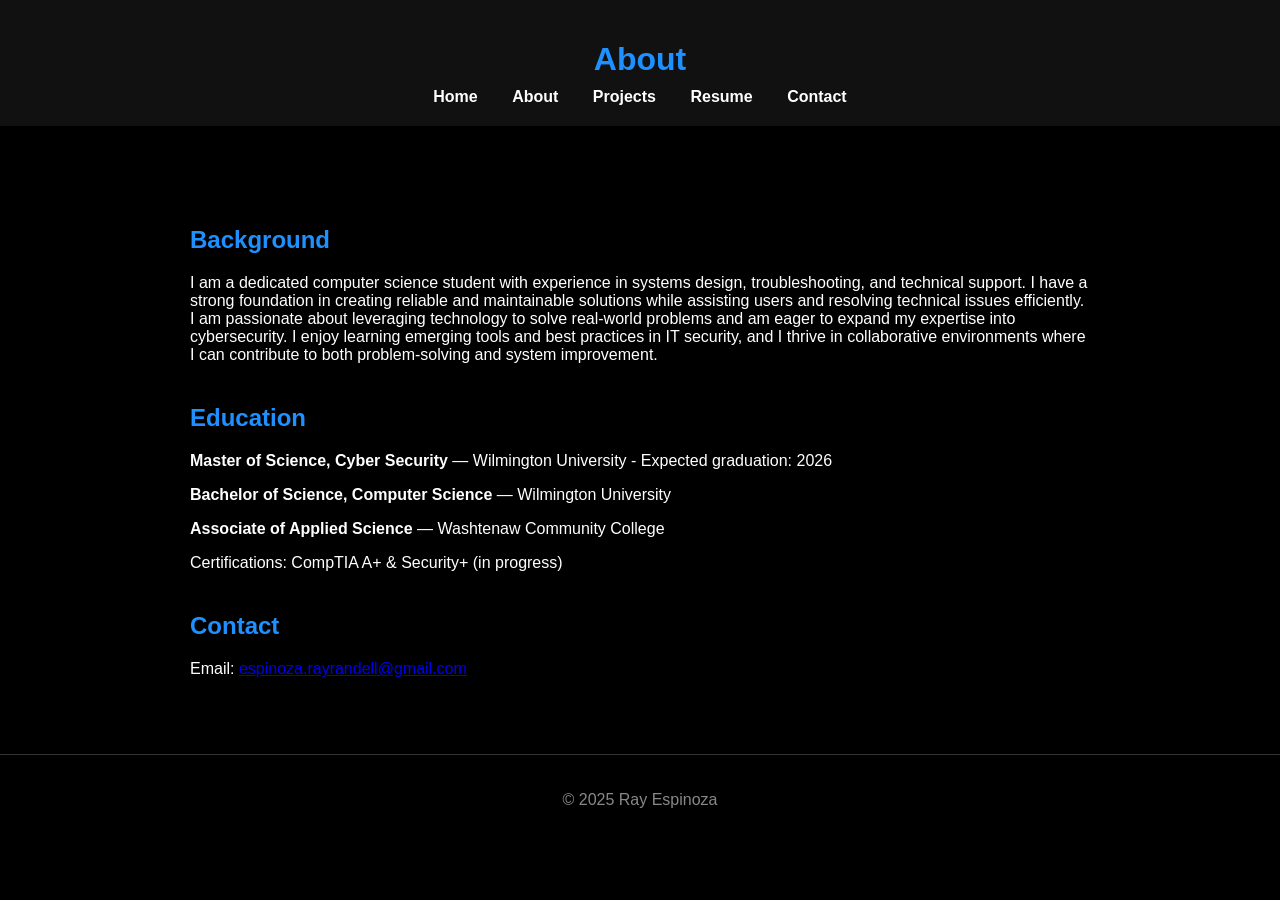
==== about.html @ 155090da "Update about.html" ====
<!DOCTYPE html>
<html lang="en">
<head>
  <meta charset="utf-8" />
  <meta name="viewport" content="width=device-width, initial-scale=1" />
  <title>About | Ray Espinoza</title>
  <link rel="stylesheet" href="style.css" />
</head>
<body>
  <!-- Header / Navigation -->
  <header>
    <h1>About</h1>
    <nav aria-label="Main Navigation">
      <a href="index.html">Home</a>
      <a href="about.html">About</a>
      <a href="projects.html">Projects</a>
      <a href="resume.html">Resume</a>
      <a href="contact.html">Contact</a>
    </nav>
  </header>

  <main>
    <!-- Short Bio -->
    <section>
      <h2>Background</h2>
      <p>
I am a dedicated computer science student with experience in systems design, troubleshooting, and technical support. I have a strong foundation in creating reliable and maintainable solutions while assisting users and resolving technical issues efficiently. I am passionate about leveraging technology to solve real-world problems and am eager to expand my expertise into cybersecurity. I enjoy learning emerging tools and best practices in IT security, and I thrive in collaborative environments where I can contribute to both problem-solving and system improvement.     </p>
    </section>

    <!-- Education & Certifications -->
    <section>
      <h2>Education</h2>
      <p><strong>Master of Science, Cyber Security</strong> — Wilmington University - Expected graduation: 2026</p>
      <p><strong>Bachelor of Science, Computer Science</strong> — Wilmington University</p>
      <p><strong>Associate of Applied Science</strong> — Washtenaw Community College</p>
      <p>Certifications: CompTIA A+ & Security+ (in progress)</p>
    </section>

    <!-- Contact quick info -->
    <section>
      <h2>Contact</h2>
      <p>Email: <a href="mailto:espinoza.rayrandell@gmail.com">espinoza.rayrandell@gmail.com</a></p>
    </section>
  </main>

  <footer>
    <p>© 2025 Ray Espinoza</p>
  </footer>
</body>
</html>
---- style.css ----
/* --- Global Styles --- */
body {
  background-color: #000000;
  color: #ffffff;
  font-family: 'Arial', sans-serif;
  margin: 0;
  padding: 0;
}

header {
  background-color: #111111;
  text-align: center;
  padding: 20px;
}

header h1 {
  color: #1e90ff;
  margin-bottom: 10px;
}

nav a {
  color: #ffffff;
  text-decoration: none;
  margin: 0 15px;
  font-weight: bold;
}

nav a:hover {
  color: #1e90ff;
}

main {
  max-width: 900px;
  margin: 40px auto;
  padding: 20px;
}

/* --- Section Headings --- */
h2, h3 {
  color: #1e90ff;
  margin-top: 40px;
}

/* --- Footer --- */
footer {
  text-align: center;
  padding: 20px;
  border-top: 1px solid #333333;
  color: #888888;
}

/* --- Contact Form --- */
form {
  display: flex;
  flex-direction: column;
  width: 100%;
  max-width: 500px;
  margin: 0 auto;
}

form label {
  margin-bottom: 5px;
  color: #1e90ff;
}

form input, form textarea {
  margin-bottom: 15px;
  padding: 10px;
  border: 1px solid #444444;
  border-radius: 5px;
  background-color: #111111;
  color: #ffffff;
}

form button {
  background-color: #1e90ff;
  color: #ffffff;
  border: none;
  padding: 10px 20px;
  border-radius: 5px;
  cursor: pointer;
}

form button:hover {
  background-color: #63b3ff;
}

/* --- Projects Section --- */
.project-gallery {
  display: grid;
  grid-template-columns: repeat(auto-fit, minmax(650px, 1fr)); /* Wider but not full-page */; /* Wider but not full-page */ /* Single column so projects stack vertically */ /* Adjusted so images appear larger */
  gap: 20px;
  margin-top: 30px;
}

.project-card {
  background-color: #111111;
  border: 1px solid #333333;
  border-radius: 10px;
  padding: 15px;
  text-align: center;
}

.project-card img {
  width: 100%;
  max-width: 1000px; /* Wider max-width (Option B default) */
  border-radius: 10px;
  display: block;
  margin: 0 auto;
} 

.project-card h3 {
  color: #1e90ff;
  margin-top: 10px;
}
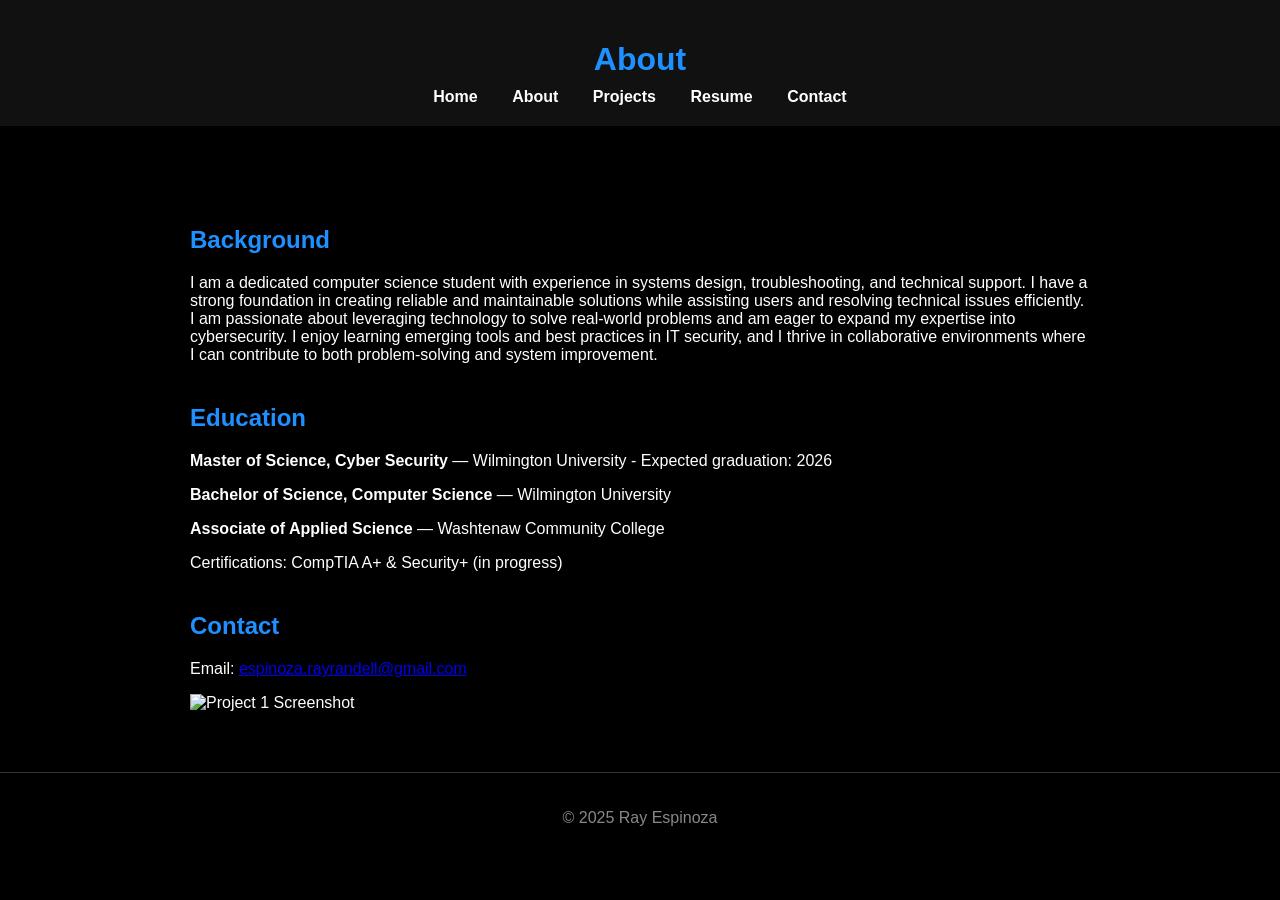
==== commit b066e59f: "Update about.html" ====
--- a/about.html
+++ b/about.html
@@ -40,6 +40,8 @@
     <section>
       <h2>Contact</h2>
       <p>Email: <a href="mailto:espinoza.rayrandell@gmail.com">espinoza.rayrandell@gmail.com</a></p>
+      <img src="aboutme.png" alt="Project 1 Screenshot" />
+
     </section>
   </main>
 
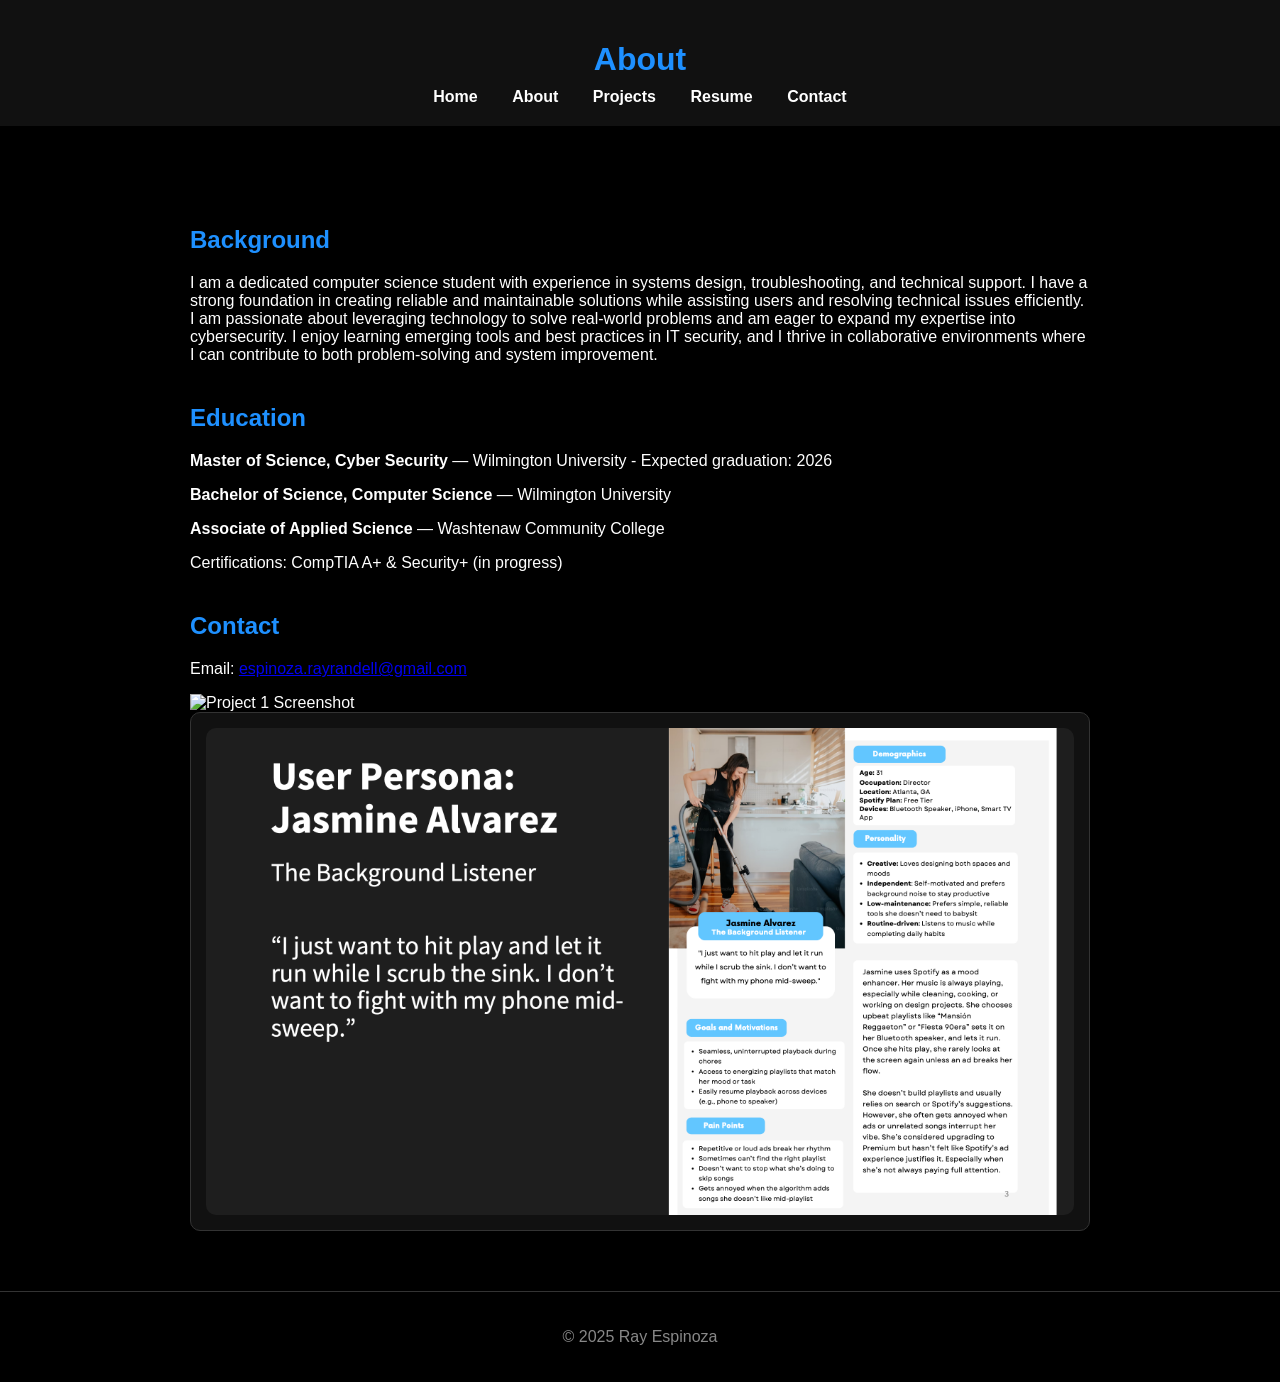
==== commit 5c2f2e16: "Update about.html" ====
--- a/about.html
+++ b/about.html
@@ -41,7 +41,10 @@
       <h2>Contact</h2>
       <p>Email: <a href="mailto:espinoza.rayrandell@gmail.com">espinoza.rayrandell@gmail.com</a></p>
       <img src="aboutme.png" alt="Project 1 Screenshot" />
-
+ <!-- Individual project card #2 -->
+        <div class="project-card">
+        <img src="project2.png" alt="Project 2 Screenshot" />
+        </div>
     </section>
   </main>
 
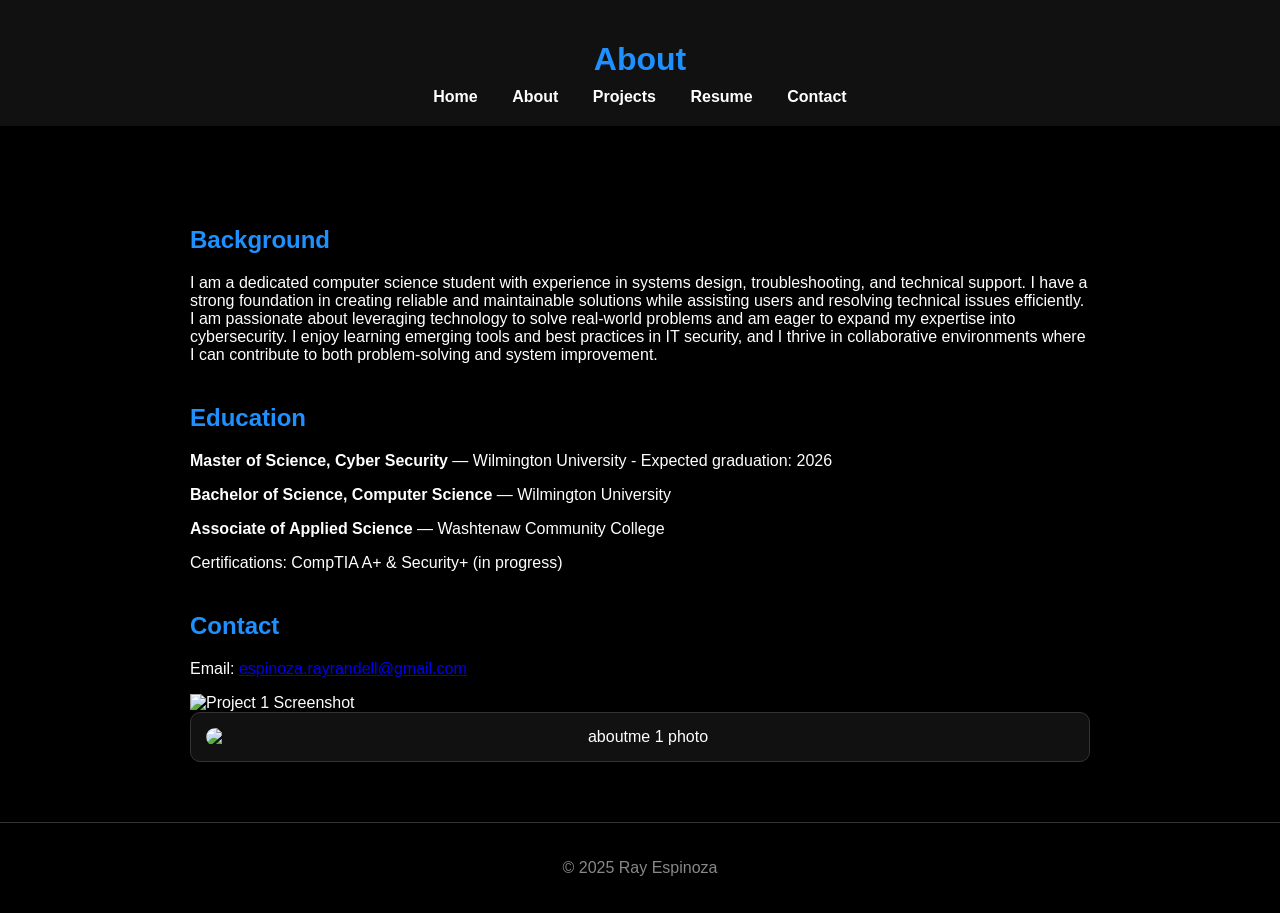
==== commit dfbc9f16: "Update about.html" ====
--- a/about.html
+++ b/about.html
@@ -43,7 +43,7 @@
       <img src="aboutme.png" alt="Project 1 Screenshot" />
  <!-- Individual project card #2 -->
         <div class="project-card">
-        <img src="project2.png" alt="Project 2 Screenshot" />
+         <img src="aboutme.png" alt="aboutme 1 photo" />
         </div>
     </section>
   </main>
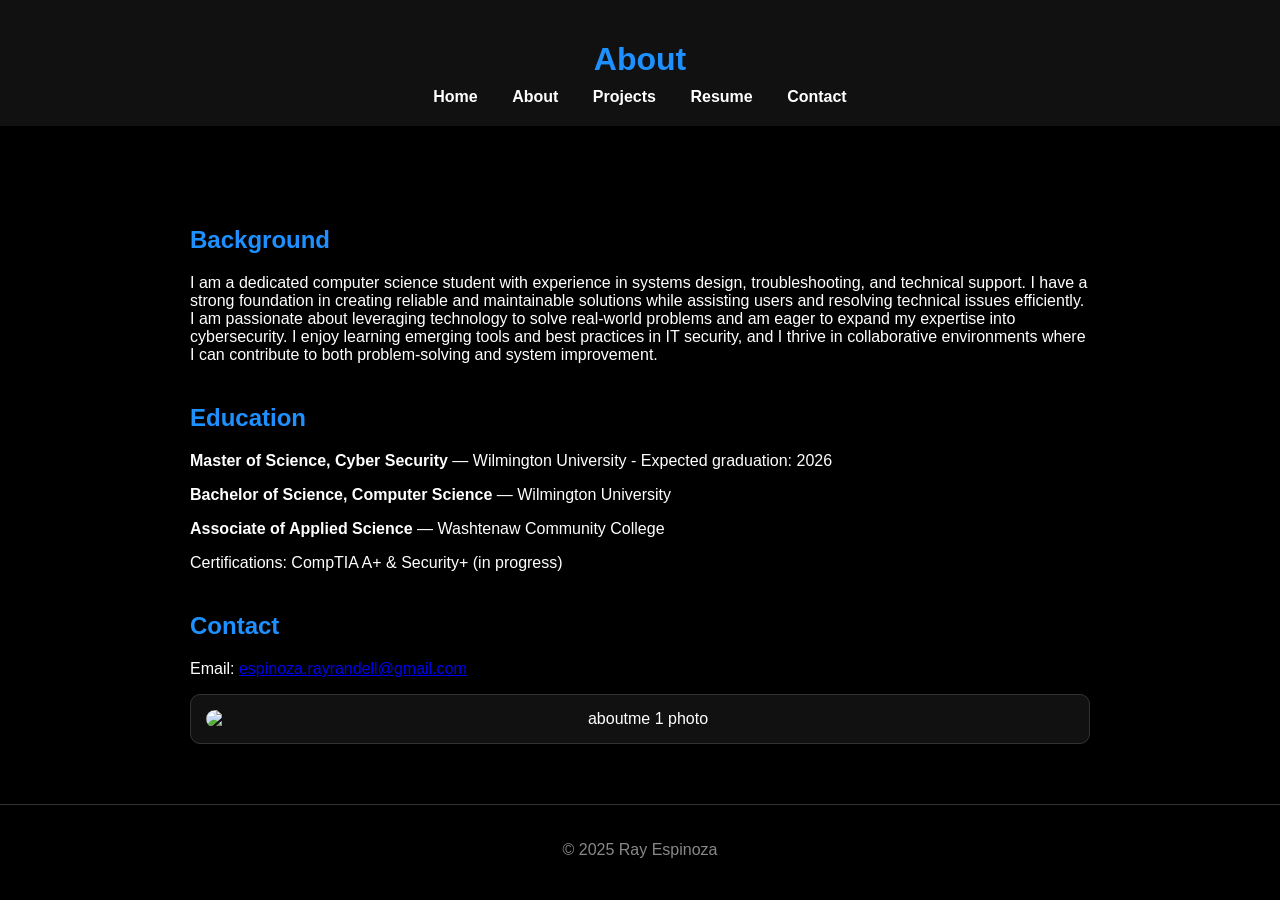
==== commit 31be8d3c: "Update about.html" ====
--- a/about.html
+++ b/about.html
@@ -40,7 +40,7 @@
     <section>
       <h2>Contact</h2>
       <p>Email: <a href="mailto:espinoza.rayrandell@gmail.com">espinoza.rayrandell@gmail.com</a></p>
-      <img src="aboutme.png" alt="Project 1 Screenshot" />
+      
  <!-- Individual project card #2 -->
         <div class="project-card">
          <img src="aboutme.png" alt="aboutme 1 photo" />
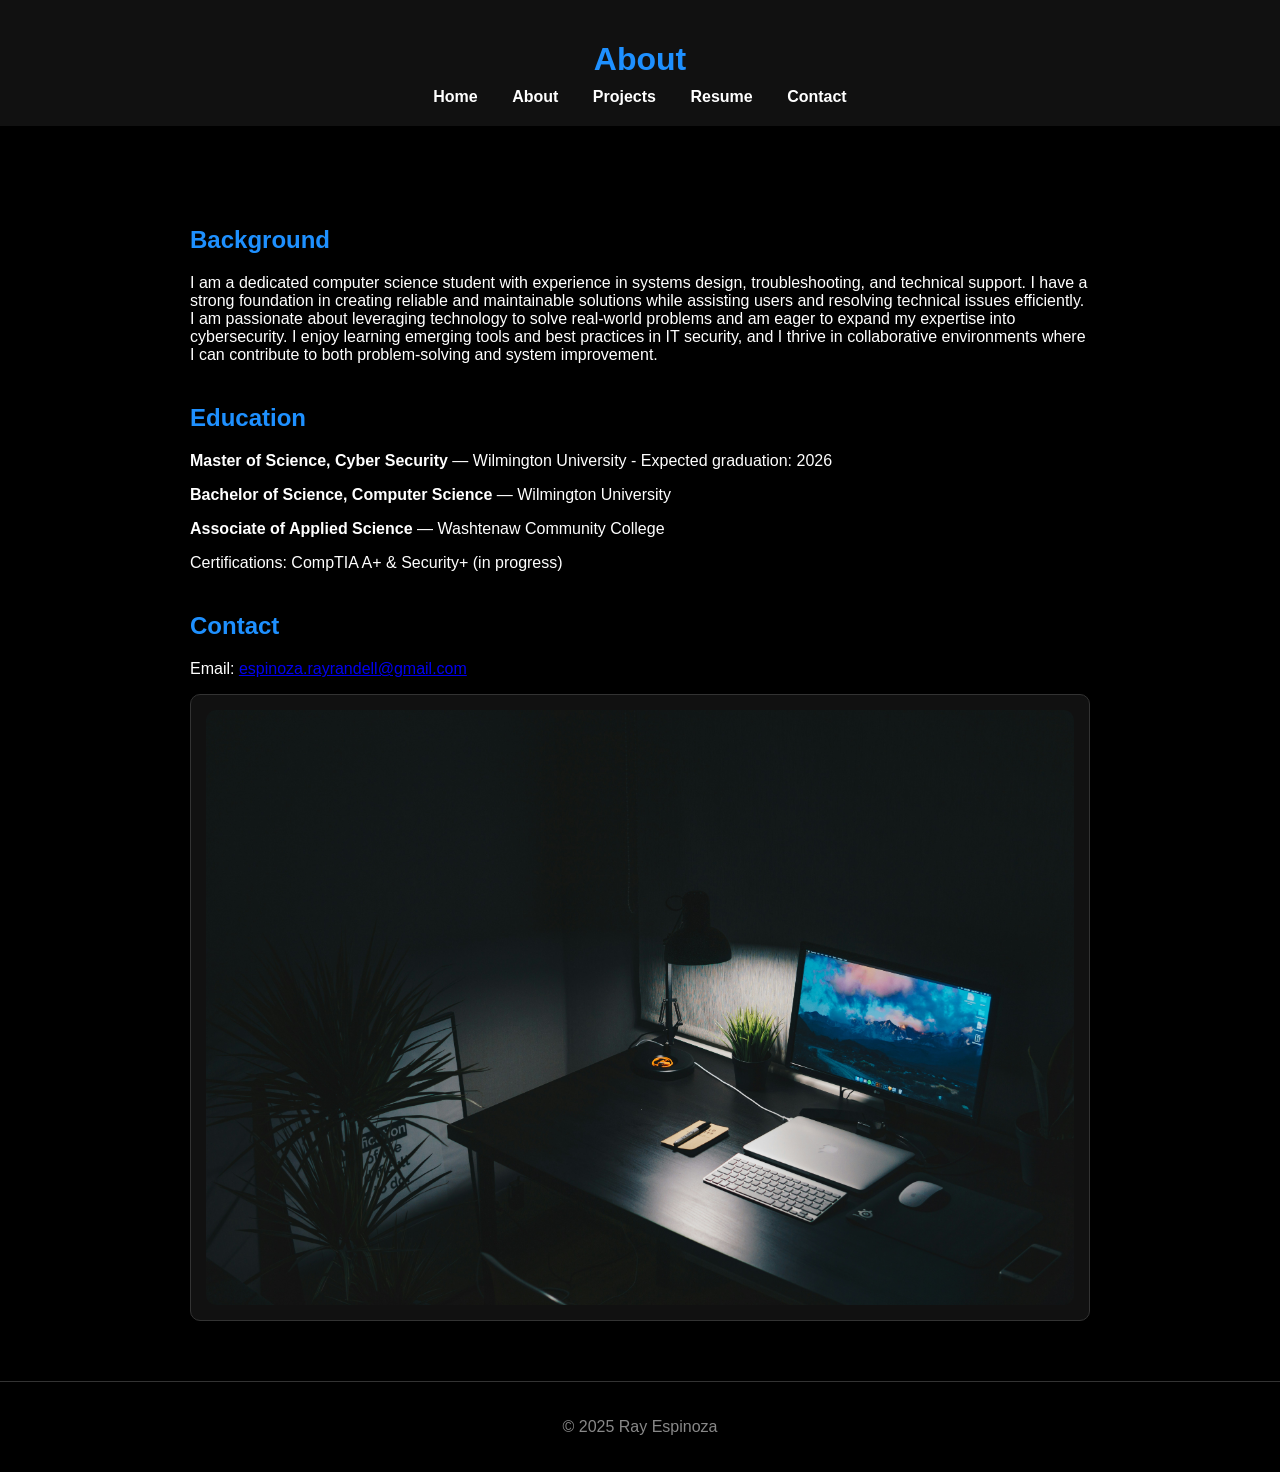
==== commit 397c8fb2: "Update about.html" ====
--- a/about.html
+++ b/about.html
@@ -43,7 +43,7 @@
       
  <!-- Individual project card #2 -->
         <div class="project-card">
-         <img src="aboutme.png" alt="aboutme 1 photo" />
+         <img src="aboutme1.png" alt="aboutme 1 photo" />
         </div>
     </section>
   </main>
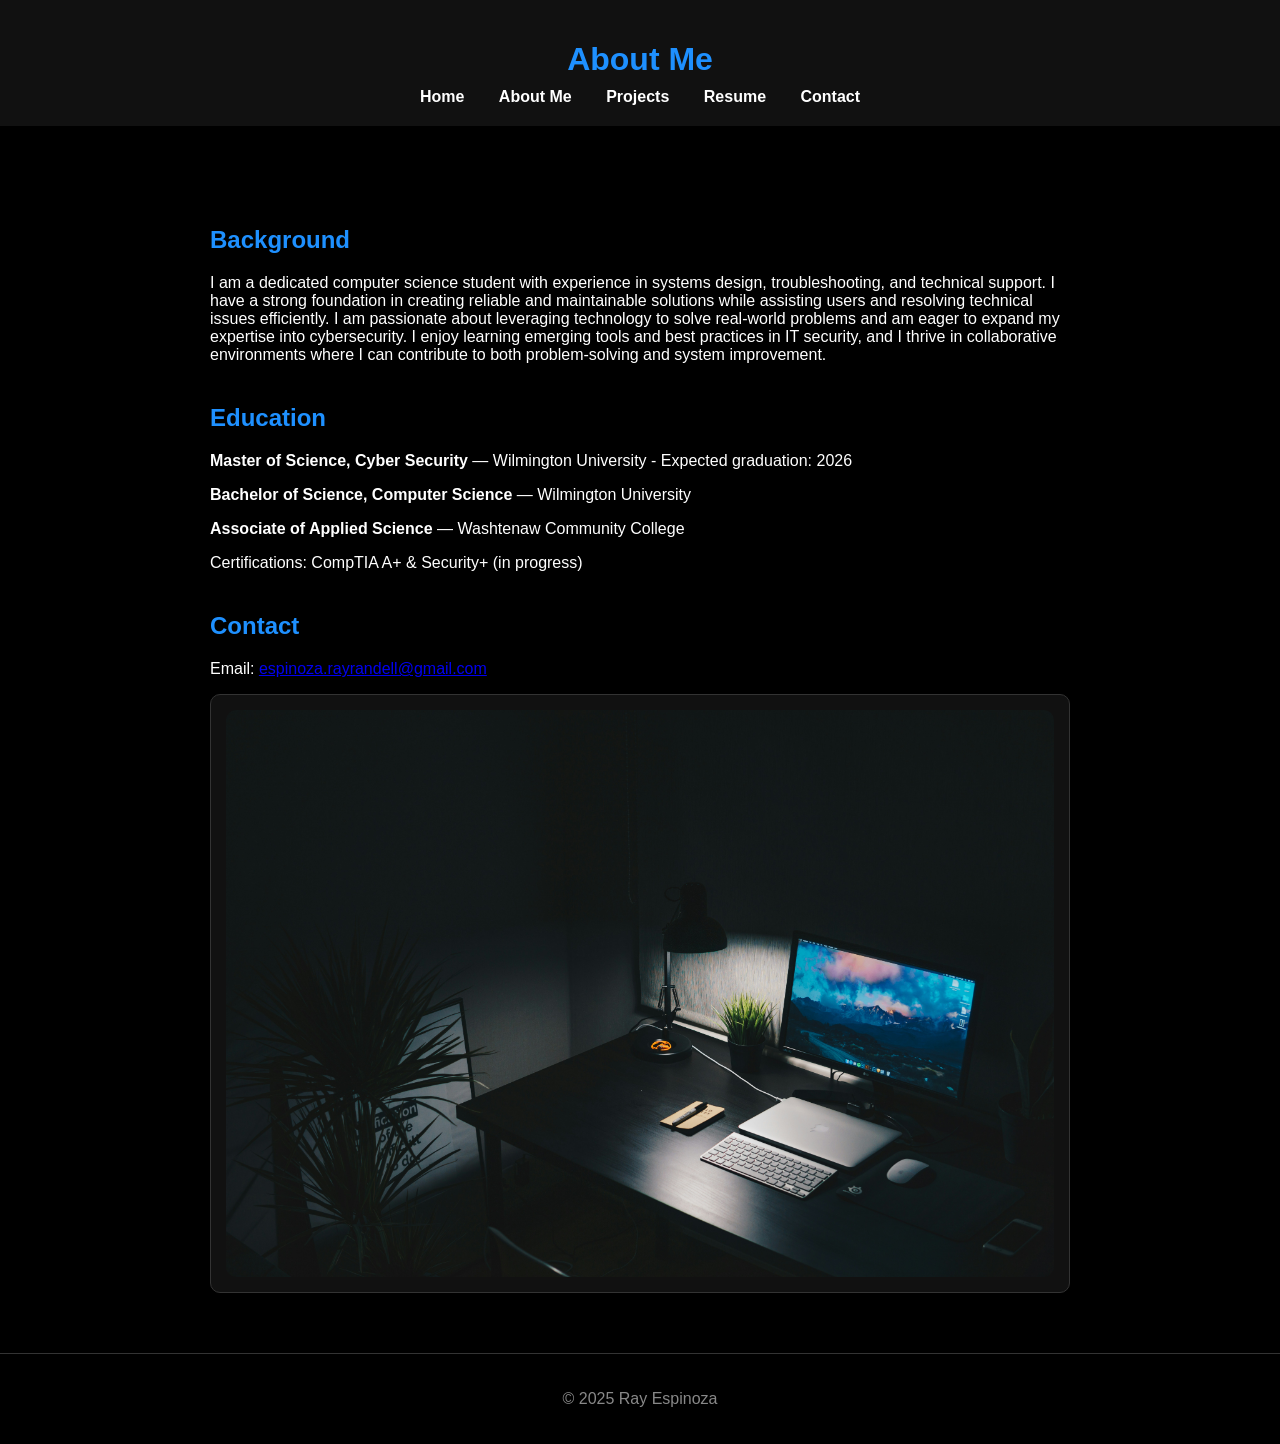
==== commit 8c2c5dda: "Change 'About' to 'About Me' in navigation" ====
--- a/about.html
+++ b/about.html
@@ -9,10 +9,10 @@
 <body>
   <!-- Header / Navigation -->
   <header>
-    <h1>About</h1>
+    <h1>About Me</h1>
     <nav aria-label="Main Navigation">
       <a href="index.html">Home</a>
-      <a href="about.html">About</a>
+      <a href="about.html">About Me</a>
       <a href="projects.html">Projects</a>
       <a href="resume.html">Resume</a>
       <a href="contact.html">Contact</a>
--- a/style.css
+++ b/style.css
@@ -33,6 +33,7 @@
   max-width: 900px;
   margin: 40px auto;
   padding: 20px;
+  box-sizing: border-box;
 }
 
 /* --- Section Headings --- */
@@ -85,12 +86,37 @@
   background-color: #63b3ff;
 }
 
-/* --- Projects Section --- */
+/* --- Welcome Section --- */
+.welcome-section {
+  max-width: 900px;
+  margin: 0 auto;
+  padding: 20px 15px;
+  text-align: center;
+}
+
+.welcome-card {
+  width: 100%;
+  display: flex;
+  justify-content: center;
+  margin-top: 20px;
+}
+
+.welcome-card img {
+  max-width: 600px;
+  width: 100%;
+  height: auto;
+  border-radius: 10px;
+  display: block;
+}
+
+/* --- Projects Section (ONE COLUMN EVERYWHERE) --- */
 .project-gallery {
   display: grid;
-  grid-template-columns: repeat(auto-fit, minmax(650px, 1fr)); /* Wider but not full-page */; /* Wider but not full-page */ /* Single column so projects stack vertically */ /* Adjusted so images appear larger */
+  grid-template-columns: 1fr; /* 1 column desktop + mobile */
   gap: 20px;
   margin-top: 30px;
+  padding: 0 10px;
+  box-sizing: border-box;
 }
 
 .project-card {
@@ -103,13 +129,72 @@
 
 .project-card img {
   width: 100%;
-  max-width: 1000px; /* Wider max-width (Option B default) */
+  height: auto;
   border-radius: 10px;
   display: block;
+}
+
+.project-card h3 {
+  color: #1e90ff;
+  margin-top: 10px;
+}
+
+/* --- Resume Section --- */
+.resume-section {
+  max-width: 900px;
   margin: 0 auto;
-} 
-
-.project-card h3 {
-  color: #1e90ff;
-  margin-top: 10px;
-}
+  padding: 20px 15px;
+  text-align: left;
+  box-sizing: border-box;
+}
+
+.resume-section h2 {
+  color: #1e90ff;
+  font-size: 1.8em;
+  margin: 0 0 20px 0;
+  text-align: left;
+}
+
+.resume-container {
+  width: 100%;
+  max-width: 100%;
+  overflow-x: hidden;
+}
+
+.resume-frame {
+  width: 100%;
+  max-width: 100%;
+  height: 90vh;
+  border: none;
+  overflow: hidden;
+}
+
+/* --- Mobile Responsive --- */
+@media (max-width: 768px) {
+  main {
+    padding: 15px 10px;
+  }
+
+  .welcome-card img {
+    max-width: 90%;
+  }
+
+  /* Projects stay one column */
+  .project-card {
+    padding: 10px;
+  }
+
+  .resume-section {
+    padding: 15px 10px;
+  }
+
+  .resume-section h2 {
+    font-size: 1.5em;
+  }
+
+  .resume-frame {
+    height: 75vh;
+  }
+}
+
+
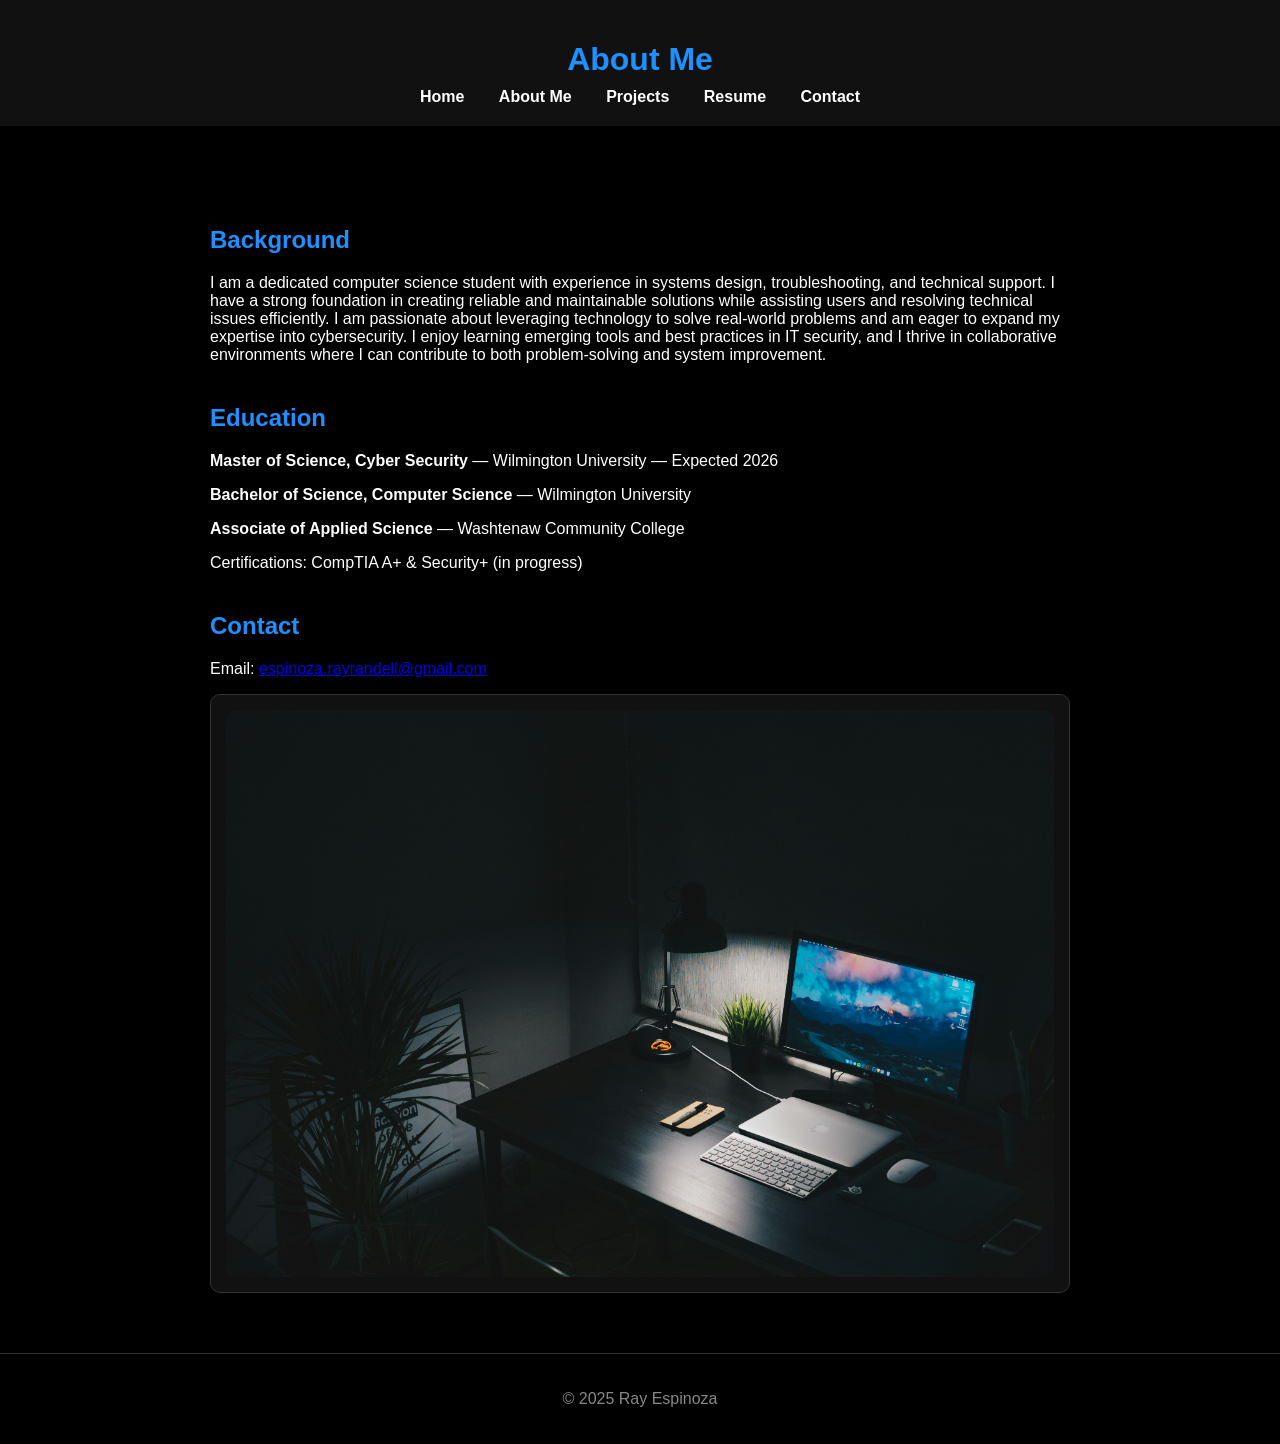
==== commit 1a6a0254: "Update about.html" ====
--- a/about.html
+++ b/about.html
@@ -1,15 +1,25 @@
 <!DOCTYPE html>
 <html lang="en">
 <head>
+  <!-- Sets character encoding for proper text display -->
   <meta charset="utf-8" />
+
+  <!-- Ensures the page scales correctly on mobile devices -->
   <meta name="viewport" content="width=device-width, initial-scale=1" />
+
+  <!-- Title displayed in the browser tab -->
   <title>About | Ray Espinoza</title>
+
+  <!-- Link to the global stylesheet -->
   <link rel="stylesheet" href="style.css" />
 </head>
+
 <body>
-  <!-- Header / Navigation -->
+  <!-- Header section containing page title and navigation menu -->
   <header>
     <h1>About Me</h1>
+
+    <!-- Navigation bar with links to other sections of the portfolio -->
     <nav aria-label="Main Navigation">
       <a href="index.html">Home</a>
       <a href="about.html">About Me</a>
@@ -19,38 +29,56 @@
     </nav>
   </header>
 
+  <!-- Main content area of the About Me page -->
   <main>
-    <!-- Short Bio -->
+
+    <!-- Background section describing education and experience -->
     <section>
+      <!-- Section heading -->
       <h2>Background</h2>
+
+      <!-- Paragraph explaining academic and technical experience -->
       <p>
-I am a dedicated computer science student with experience in systems design, troubleshooting, and technical support. I have a strong foundation in creating reliable and maintainable solutions while assisting users and resolving technical issues efficiently. I am passionate about leveraging technology to solve real-world problems and am eager to expand my expertise into cybersecurity. I enjoy learning emerging tools and best practices in IT security, and I thrive in collaborative environments where I can contribute to both problem-solving and system improvement.     </p>
+        I am a dedicated computer science student with experience in systems design, troubleshooting, and technical support. I have a strong foundation in creating reliable and maintainable solutions while assisting users and resolving technical issues efficiently. I am passionate about leveraging technology to solve real-world problems and am eager to expand my expertise into cybersecurity. I enjoy learning emerging tools and best practices in IT security, and I thrive in collaborative environments where I can contribute to both problem-solving and system improvement.
+      </p>
     </section>
 
-    <!-- Education & Certifications -->
+    <!-- Section listing completed education and certifications -->
     <section>
+      <!-- Section heading -->
       <h2>Education</h2>
-      <p><strong>Master of Science, Cyber Security</strong> — Wilmington University - Expected graduation: 2026</p>
+
+      <!-- Individual educational achievements -->
+      <p><strong>Master of Science, Cyber Security</strong> — Wilmington University — Expected 2026</p>
       <p><strong>Bachelor of Science, Computer Science</strong> — Wilmington University</p>
       <p><strong>Associate of Applied Science</strong> — Washtenaw Community College</p>
+
+      <!-- Certifications currently in progress -->
       <p>Certifications: CompTIA A+ & Security+ (in progress)</p>
     </section>
 
-    <!-- Contact quick info -->
+    <!-- Contact information and supporting image -->
     <section>
+      <!-- Section heading -->
       <h2>Contact</h2>
+
+      <!-- Email link that opens the user's mail app -->
       <p>Email: <a href="mailto:espinoza.rayrandell@gmail.com">espinoza.rayrandell@gmail.com</a></p>
-      
- <!-- Individual project card #2 -->
-        <div class="project-card">
-         <img src="aboutme1.png" alt="aboutme 1 photo" />
-        </div>
+
+      <!-- Image used to visually support the About Me page -->
+      <div class="project-card">
+        <img src="aboutme1.png" alt="About Me photo" />
+      </div>
     </section>
+
   </main>
 
+  <!-- Footer section displayed at the bottom of the page -->
   <footer>
     <p>© 2025 Ray Espinoza</p>
   </footer>
+
 </body>
 </html>
 
+
